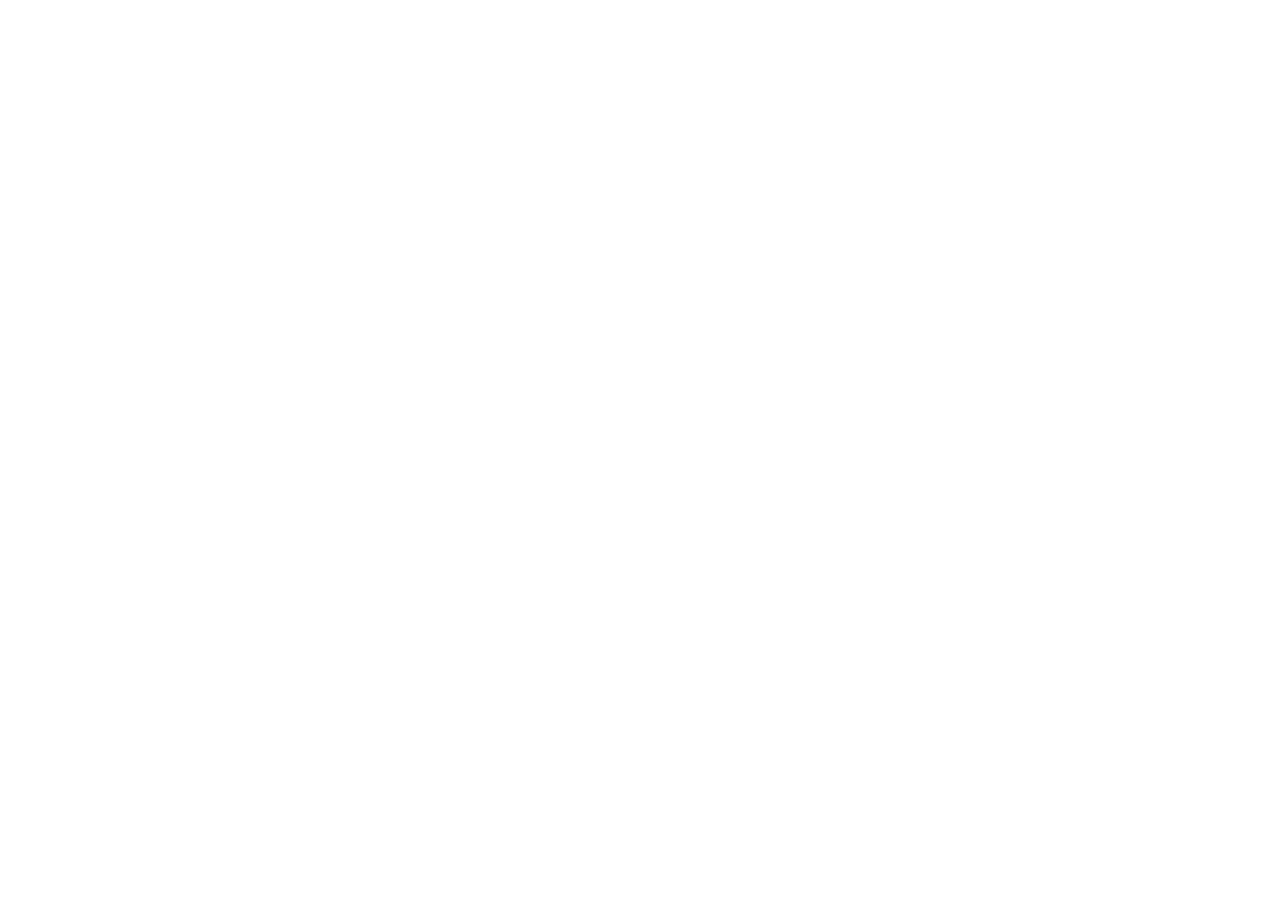
==== jsOOPVersion/index.html @ 87536492 "1/23 | ReOrganized memory match and added OOPVersion and ReactVersion Folders" ====
<!DOCTYPE html>
<html lang="en">
<head>
    <link rel="stylesheet" href="/css_folder/leaderboard.css">
    <link rel="stylesheet" href="/css_folder/displaydom.css">
    <title>Tsum Tsum Memory Match</title>
</head>
<body>
    <div id="js-target"></div>
    <script src="https://code.jquery.com/jquery-3.4.1.js"></script>
    <script src="/js_folder/leaderboard.js"></script>
    <script src="/js_folder/eventlisteners.js"></script>
    <script src="/js_folder/tsumtsummemorymatch.js"></script>
    <script src="/js_folder/main.js"></script>
</body>
</html>
---- css_folder/displaydom.css ----
/************* 
    HEADER 
**************/

#ulHeader {
    list-style-type: none;
    margin: 0;
    padding: 0;
    overflow: hidden;
    background-color: #333;
    box-shadow: 0px 8px 16px 0px rgba(0,0,0,.7);

}
.liNav{
    float:left;
    color: white;
    display: block;
    text-align: center;
    padding: 14px 16px;
    text-decoration: none;
}
.liNav:hover{
    background-color: #111;
}

/************* 
    BODY 
**************/

#bodyElement {
    height: 95vh;
    /* width: 98.6%; */
    margin: 0;
    margin-top: 1%;
    margin-bottom: 2%;
    padding: 0;
    padding-top: 2%;
    background-color: lightblue;
    box-shadow: 0px 8px 16px 0px rgba(0,0,0,.7);
}
#bodyRenderStage{
    height: 80vh;
    width: 98%;
    margin: 0 auto;
    z-index: 1;
    background-color: lightcyan;
}
/************* 
    FOOTER 
**************/

#footerElement{
    height: 25vh;
    margin: 0;
    padding: 0;
    background-color: bisque;
    box-shadow: 0px 8px 16px 0px rgba(0,0,0,.7);
}
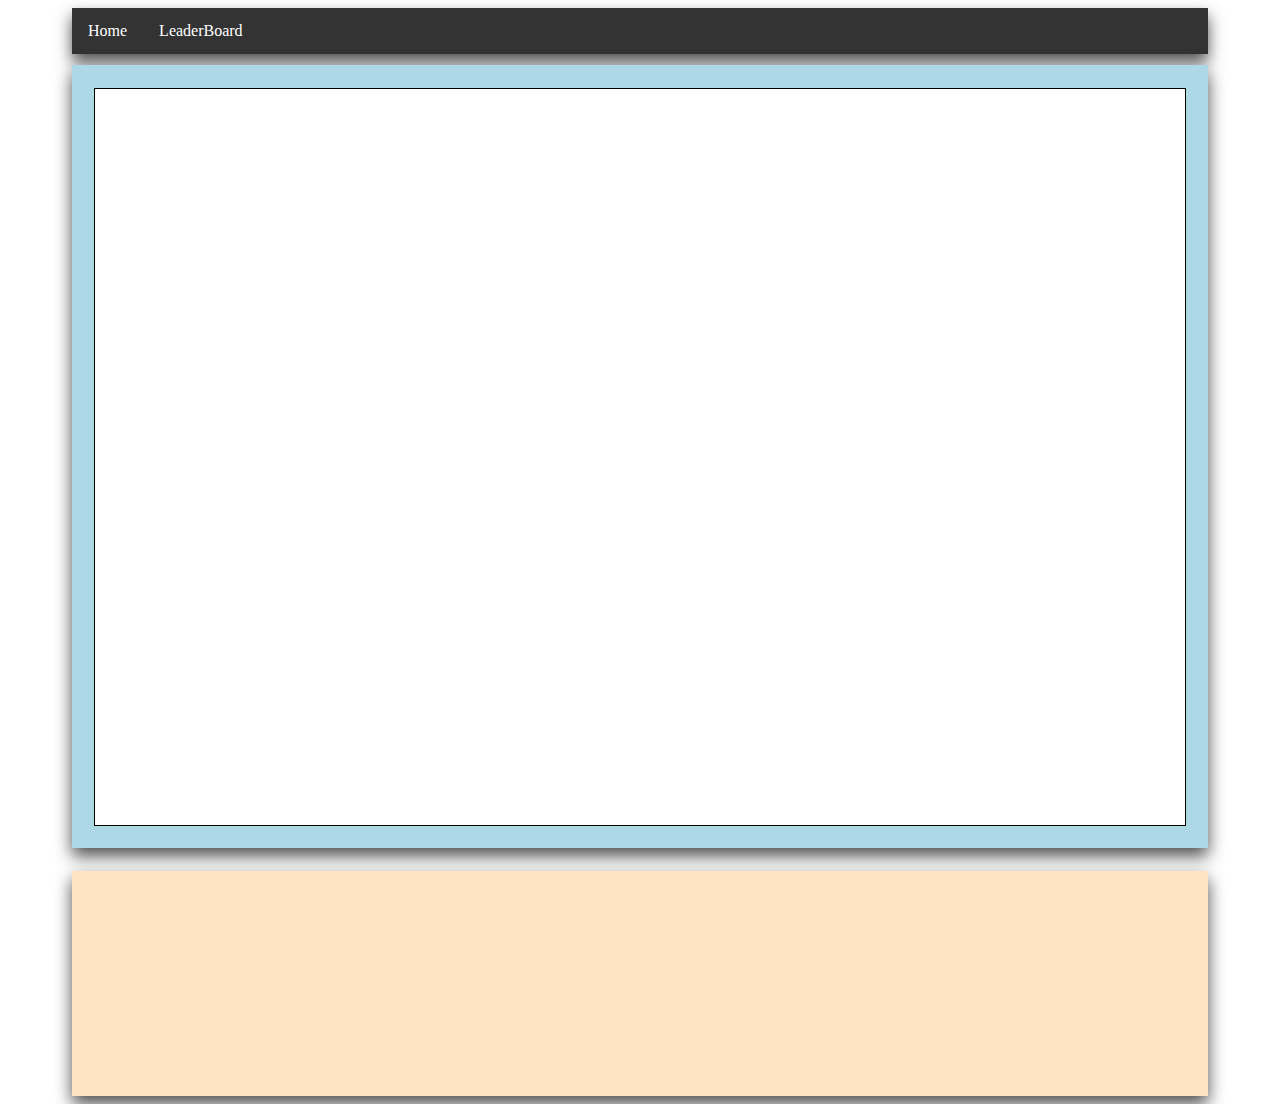
==== commit 331e3118: "1/23 | loadData() is now being run while iterating over object array" ====
--- a/jsOOPVersion/index.html
+++ b/jsOOPVersion/index.html
@@ -1,16 +1,16 @@
 <!DOCTYPE html>
 <html lang="en">
 <head>
-    <link rel="stylesheet" href="/css_folder/leaderboard.css">
-    <link rel="stylesheet" href="/css_folder/displaydom.css">
+    <link rel="stylesheet" href="css_folder/leaderboard.css">
+    <link rel="stylesheet" href="css_folder/displaydom.css">
     <title>Tsum Tsum Memory Match</title>
 </head>
 <body>
     <div id="js-target"></div>
     <script src="https://code.jquery.com/jquery-3.4.1.js"></script>
-    <script src="/js_folder/leaderboard.js"></script>
-    <script src="/js_folder/eventlisteners.js"></script>
-    <script src="/js_folder/tsumtsummemorymatch.js"></script>
-    <script src="/js_folder/main.js"></script>
+    <script src="js_folder/leaderboard.js"></script>
+    <script src="js_folder/eventlisteners.js"></script>
+    <script src="js_folder/tsumtsummemorymatch.js"></script>
+    <script src="js_folder/main.js"></script>
 </body>
 </html>--- a/jsOOPVersion/css_folder/leaderboard.css
+++ b/jsOOPVersion/css_folder/leaderboard.css
@@ -0,0 +1,13 @@
+/* 
+    LEADERBOARD
+*/
+
+th {
+    border: 1px solid black;
+    text-align: center;
+    width: 5%;
+}
+#tableLeaderBoard {
+    margin: auto;
+    font-size: 16px;
+}
--- a/jsOOPVersion/css_folder/displaydom.css
+++ b/jsOOPVersion/css_folder/displaydom.css
@@ -0,0 +1,66 @@
+*, *:before, *:after {
+    -moz-box-sizing: border-box;
+    -webkit-box-sizing: border-box;
+    box-sizing: border-box;
+   }
+body {
+    padding: 0 5%;
+}
+/************* 
+    HEADER 
+**************/
+
+#ulHeader {
+    list-style-type: none;
+    margin: 0;
+    padding: 0;
+    overflow: hidden;
+    background-color: #333;
+    box-shadow: 0px 8px 16px 0px rgba(0,0,0,.7);
+
+}
+.liNav{
+    float:left;
+    color: white;
+    display: block;
+    text-align: center;
+    padding: 14px 16px;
+    text-decoration: none;
+}
+.liNav:hover{
+    background-color: #111;
+}
+
+/************* 
+    BODY 
+**************/
+
+#bodyElement {
+    height: 87vh;
+    margin: 0;
+    margin-top: 1%;
+    margin-bottom: 2%;
+    padding: 0 1%;
+    padding-top: 2%;
+    background-color: lightblue;
+    box-shadow: 0px 8px 16px 0px rgba(0,0,0,.7);
+}
+#bodyRenderStage{
+    height: 82vh;
+    width: 98%;
+    margin: 0 auto;
+    padding: 5% auto;
+    border: 1px solid black;
+    background-color: white;
+}
+/************* 
+    FOOTER 
+**************/
+
+#footerElement{
+    height: 25vh;
+    margin: 0;
+    padding: 0;
+    background-color: bisque;
+    box-shadow: 0px 8px 16px 0px rgba(0,0,0,.7);
+}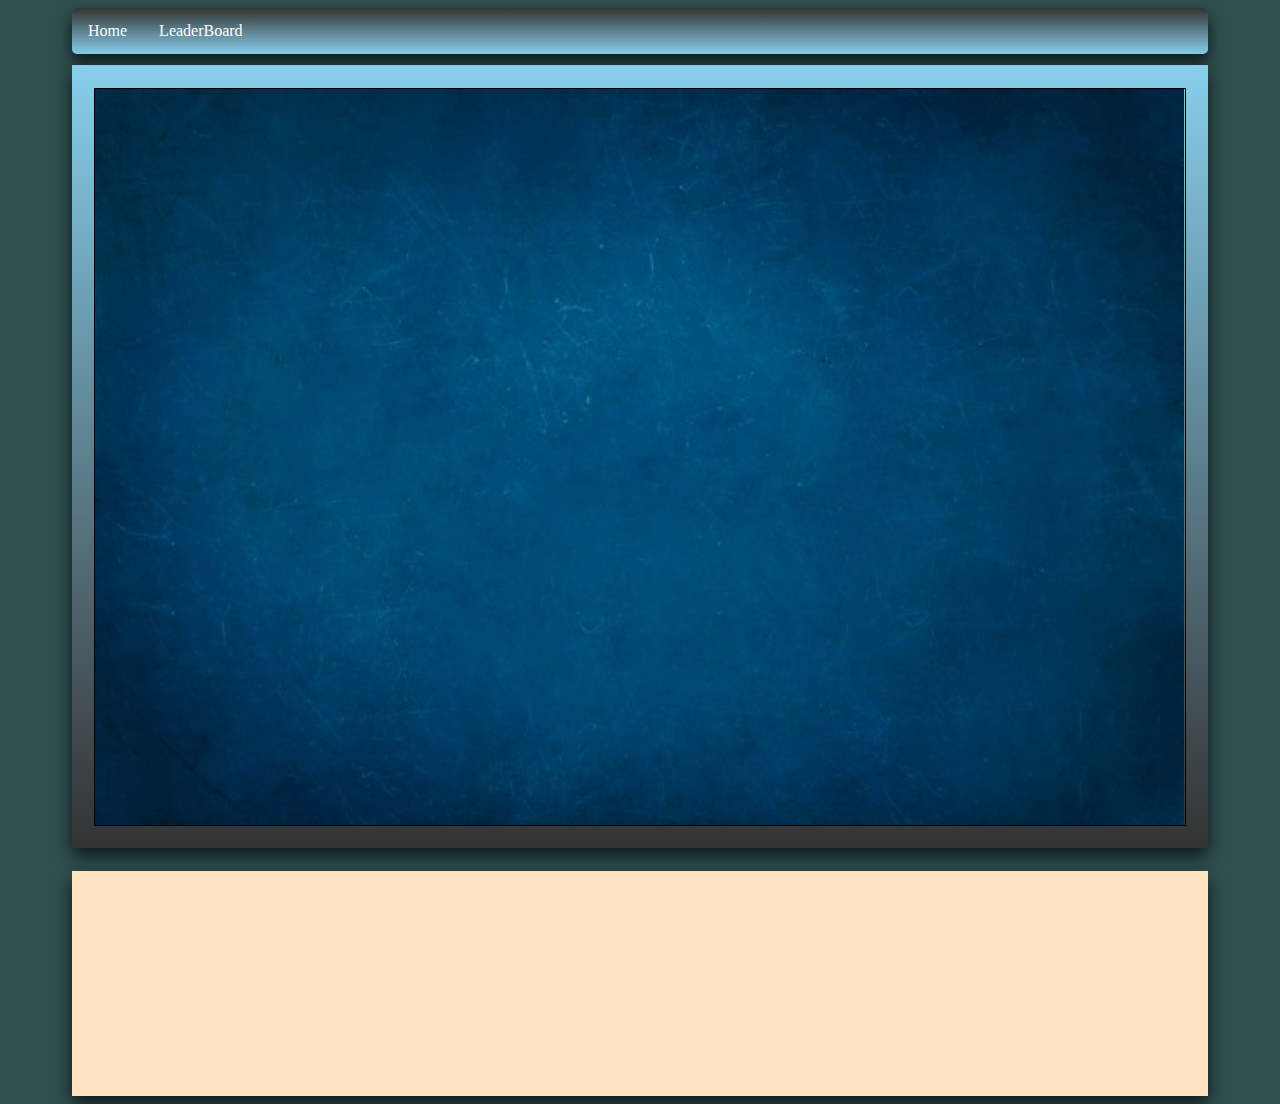
==== commit 60c9e816: "1/23 | Added media queries to adjust navigation bar" ====
--- a/jsOOPVersion/index.html
+++ b/jsOOPVersion/index.html
@@ -1,13 +1,15 @@
 <!DOCTYPE html>
 <html lang="en">
 <head>
+    <link rel="stylesheet" href="css_folder/startgame.css">
     <link rel="stylesheet" href="css_folder/leaderboard.css">
-    <link rel="stylesheet" href="css_folder/displaydom.css">
+    <link rel="stylesheet" href="css_folder/tsumtsummemorymatch.css">
     <title>Tsum Tsum Memory Match</title>
 </head>
 <body>
     <div id="js-target"></div>
     <script src="https://code.jquery.com/jquery-3.4.1.js"></script>
+    <script src="js_folder/startgame.js"></script>
     <script src="js_folder/leaderboard.js"></script>
     <script src="js_folder/eventlisteners.js"></script>
     <script src="js_folder/tsumtsummemorymatch.js"></script>
--- a/jsOOPVersion/css_folder/startgame.css
+++ b/jsOOPVersion/css_folder/startgame.css
@@ -0,0 +1,24 @@
+#startButton{
+    padding: 15px 18px;
+    background-color: red;
+    border-radius: 10px;
+    font-family: Cambria, Cochin, Georgia, Times, 'Times New Roman', serif;
+    font-size: 45px;
+    color: white;
+    margin: auto;
+    display: none;
+}
+
+/* .hidden {
+    display: none;
+} */
+
+.card {
+    height: 100px;
+    width: 100px;
+    background-color: red;
+    border: 1px solid black;
+}
+.card:hover{
+    opacity: 0.2;
+}--- a/jsOOPVersion/css_folder/leaderboard.css
+++ b/jsOOPVersion/css_folder/leaderboard.css
@@ -1,12 +1,38 @@
 /* 
     LEADERBOARD
 */
-
+table {
+    width: 100%;
+    height: 100%;
+    overflow: scroll;
+    border: 5px solid black;
+}
 th {
     border: 1px solid black;
     text-align: center;
     width: 5%;
 }
+tr:nth-child(n+2){
+    height: 50px
+}
+tr:hover{
+    transition: 0.001s;
+    background-color: black;
+    color: white;
+}
+td {
+    height: 25px;
+    padding: 1% 0;
+}
+td:nth-child(2):hover{
+    color: yellow;
+}
+td:nth-child(2){
+    text-align: center;;
+}
+td:nth-child(3){
+    text-align: center;
+}
 #tableLeaderBoard {
     margin: auto;
     font-size: 16px;
--- a/jsOOPVersion/css_folder/tsumtsummemorymatch.css
+++ b/jsOOPVersion/css_folder/tsumtsummemorymatch.css
@@ -0,0 +1,89 @@
+*, *:before, *:after {
+    -moz-box-sizing: border-box;
+    -webkit-box-sizing: border-box;
+    box-sizing: border-box;
+   }
+body {
+    background-color: darkslategrey;
+    padding: 0 5%;
+}
+/************* 
+    HEADER 
+**************/
+
+#ulHeader {
+    list-style-type: none;
+    margin: 0;
+    padding: 0;
+    overflow: hidden;
+    /* background-color: #333; */
+    border-radius: 5px;
+    background-image: linear-gradient(to bottom, #333 , skyblue);
+    box-shadow: 0px 8px 16px 0px rgba(0,0,0,.7);
+
+}
+.liNav{
+    float:left;
+    color: white;
+    display: block;
+    text-align: center;
+    padding: 14px 16px;
+    text-decoration: none;
+}
+.liNav:hover{
+    background-color: #111;
+}
+
+/************* 
+    BODY 
+**************/
+
+#bodyElement {
+    height: 87vh;
+    margin: 0;
+    margin-top: 1%;
+    margin-bottom: 2%;
+    padding: 0 1%;
+    padding-top: 2%;
+    /* background-color: lightblue; */
+    background-image: linear-gradient(to top, #333 , skyblue);
+    box-shadow: 0px 8px 16px 0px rgba(0,0,0,.7);
+}
+#bodyRenderStage{
+    height: 82vh;
+    width: 98%;
+    margin: 0 auto;
+    padding: 5% auto;
+    border: 1px solid black;
+    /* background-color: white; */
+    background-image: url('/jsOOPVersion/images/bluebackground.jpg');
+    background-repeat: no-repeat;
+    background-size: 100% 100%;
+    display: flex;
+    flex-wrap: wrap;
+    flex-direction: row;
+    overflow: scroll;
+}
+/************* 
+    FOOTER 
+**************/
+
+#footerElement{
+    height: 25vh;
+    margin: 0;
+    padding: 0;
+    background-color: bisque;
+    box-shadow: 0px 8px 16px 0px rgba(0,0,0,.7);
+}
+
+
+/****************** 
+    MEDIA QUERIES 
+*******************/
+
+@media screen and (max-width: 1100px){
+    ul#ulHeader .liNav {
+        float: none;
+        font-size: 24px;
+    }
+}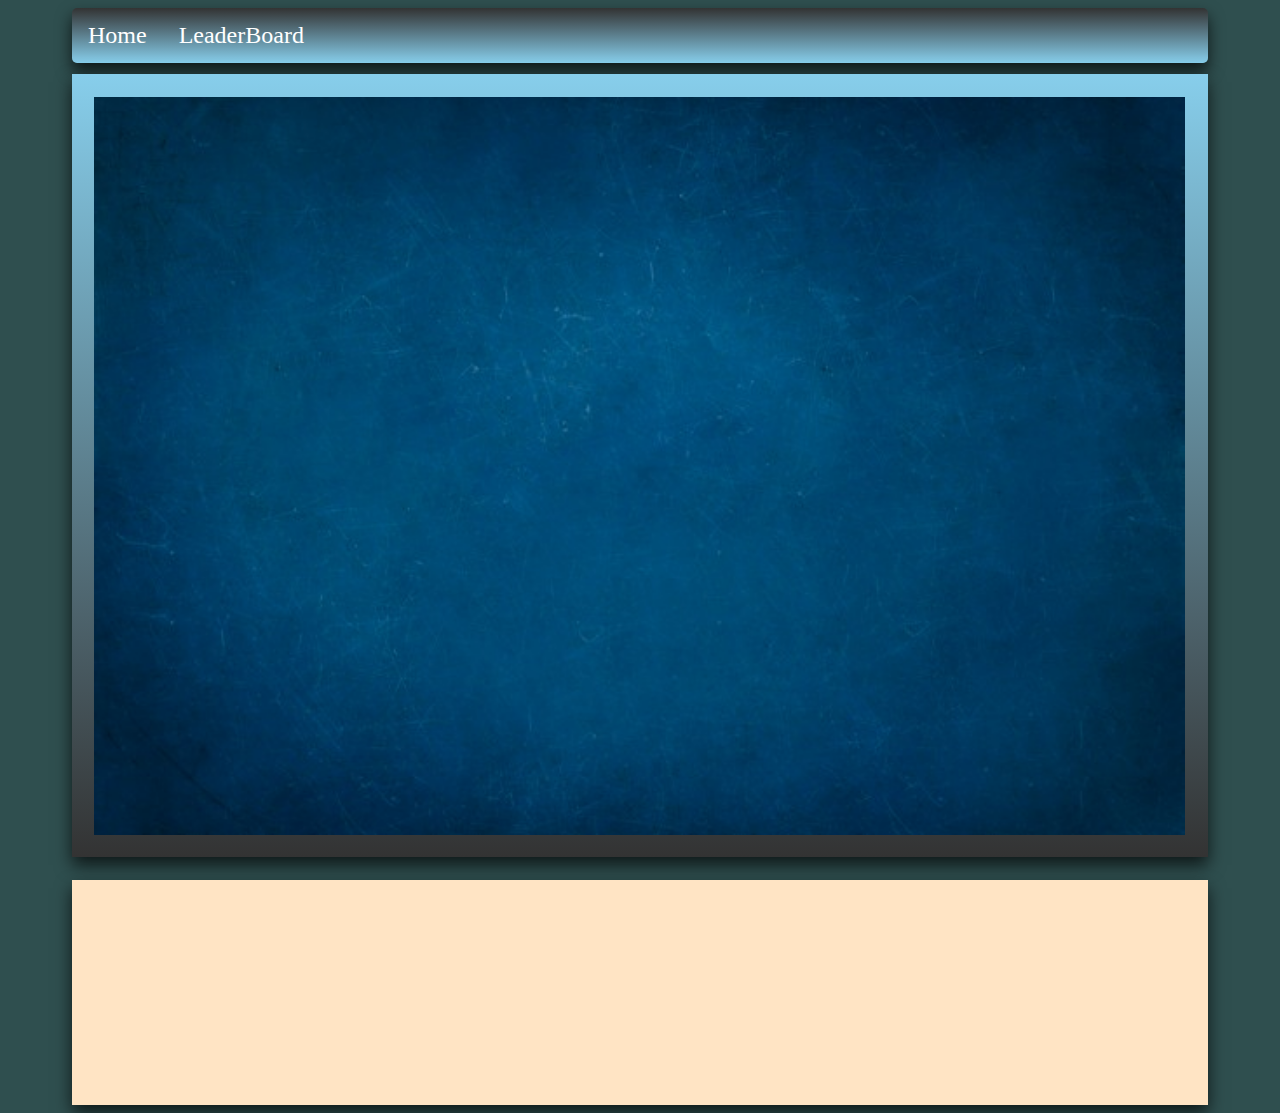
==== commit 631b40e0: "1/24 | Start button renders 6 cards randomly" ====
--- a/jsOOPVersion/index.html
+++ b/jsOOPVersion/index.html
@@ -1,6 +1,7 @@
 <!DOCTYPE html>
 <html lang="en">
 <head>
+    <link rel="stylesheet" href="css_folder/cards.css">
     <link rel="stylesheet" href="css_folder/startgame.css">
     <link rel="stylesheet" href="css_folder/leaderboard.css">
     <link rel="stylesheet" href="css_folder/tsumtsummemorymatch.css">
--- a/jsOOPVersion/css_folder/cards.css
+++ b/jsOOPVersion/css_folder/cards.css
@@ -0,0 +1,29 @@
+/*****************
+    CARD LIBRARY
+******************/
+
+.card-1 {
+    background-image: url('../images/memorymatchmickey.png');
+    /* background-size: 100% 100%; */
+    background-size:cover;
+}
+.card-2 {
+    background-image: url('../images/memorymatchminnie.png');
+    background-size: 100% 100%;
+}
+.card-3 {
+    background-image: url('../images/memorymatchdonald.png');
+    background-size: 100% 100%;
+}
+.card-4 {
+    background-image: url('../images/memorymatchdaisy.png');
+    background-size: 100% 100%;
+}
+.card-5 {
+    background-image: url('../images/memorymatchgoofy.png');
+    background-size: 100% 100%;
+}
+.card-6 {
+    background-image: url('../images/memorymatchpluto.png');
+    background-size: 100% 100%;
+}--- a/jsOOPVersion/css_folder/startgame.css
+++ b/jsOOPVersion/css_folder/startgame.css
@@ -14,8 +14,8 @@
 } */
 
 .card {
-    height: 100px;
-    width: 100px;
+    height: 125px;
+    width: 125px;
     background-color: red;
     border: 1px solid black;
 }
--- a/jsOOPVersion/css_folder/tsumtsummemorymatch.css
+++ b/jsOOPVersion/css_folder/tsumtsummemorymatch.css
@@ -25,6 +25,7 @@
 .liNav{
     float:left;
     color: white;
+    font-size: 24px;
     display: block;
     text-align: center;
     padding: 14px 16px;
@@ -45,7 +46,7 @@
     margin-bottom: 2%;
     padding: 0 1%;
     padding-top: 2%;
-    /* background-color: lightblue; */
+    background-color: lightblue;
     background-image: linear-gradient(to top, #333 , skyblue);
     box-shadow: 0px 8px 16px 0px rgba(0,0,0,.7);
 }
@@ -54,7 +55,7 @@
     width: 98%;
     margin: 0 auto;
     padding: 5% auto;
-    border: 1px solid black;
+    /* border: 1px solid black; */
     /* background-color: white; */
     background-image: url('/jsOOPVersion/images/bluebackground.jpg');
     background-repeat: no-repeat;
@@ -84,6 +85,6 @@
 @media screen and (max-width: 1100px){
     ul#ulHeader .liNav {
         float: none;
-        font-size: 24px;
+        font-size: 30px;
     }
 }